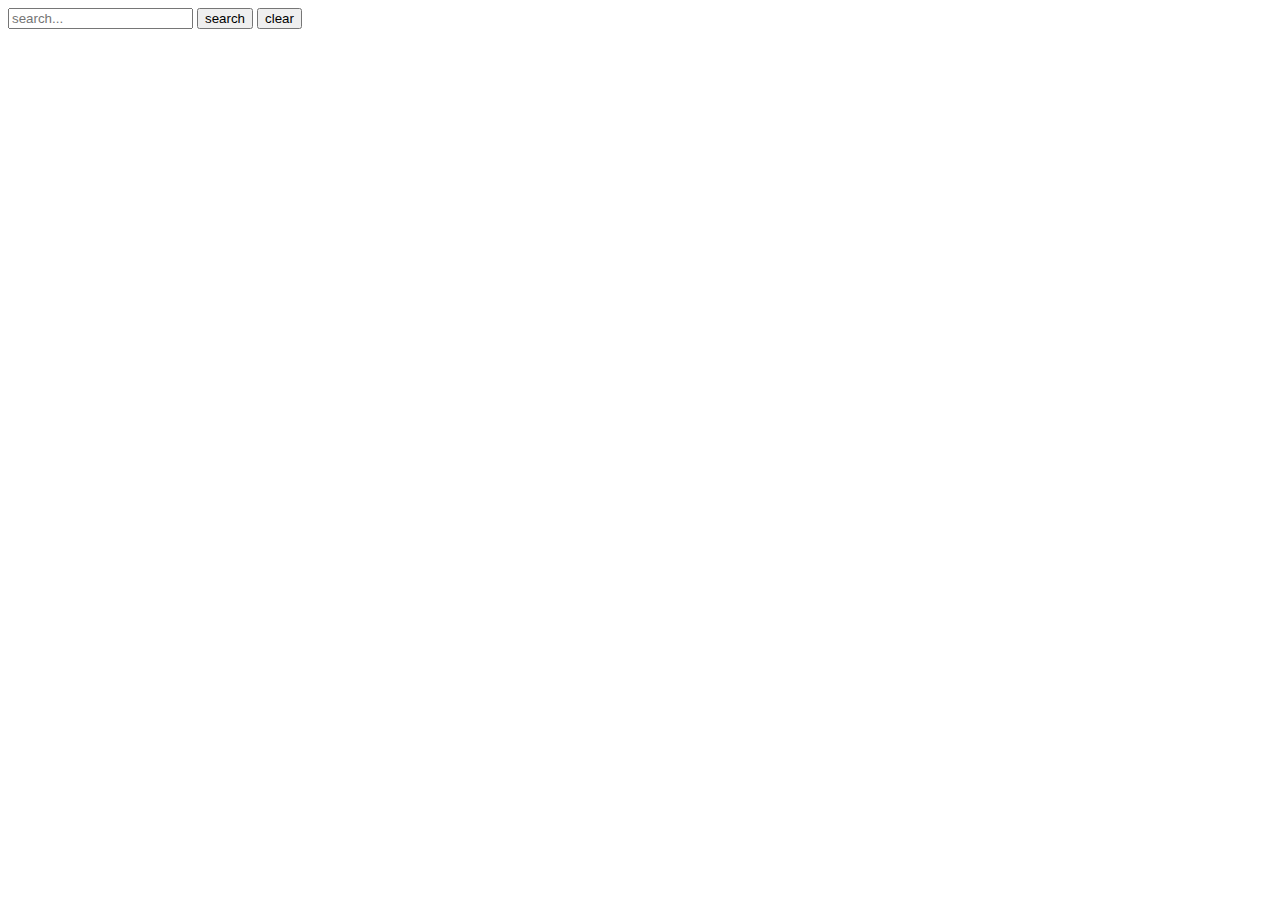
==== index.html @ 38732a50 "onload" ====
<!DOCTYPE html>
   <html lang="en">
      <head>
        <meta charset="UTF-8">
        <meta http-equiv="X-UA-Compatible" content="IE=edge">
        <meta name="viewport" content="width=device-width, initial-scale=1.0">
        <title>Search Bar</title>
        <link rel="stylesheet" href="style.css">
      </head>
      <body onload="loadSearchData">
        <script src="index.js"></script>
        <div class="form-container">
            <form class="form">
                <input id="search" type="text" class="input" placeholder="search..."/>
                <button id="submit" type="submit" class="submit">search</button>
                <button id="clear" class="clear-results">clear</button>
            </form>

        </div>
        <div class="results-container>
            <ul class="results-list" id="list">
              
            </ul>
  </div>
      </body>
   </html>
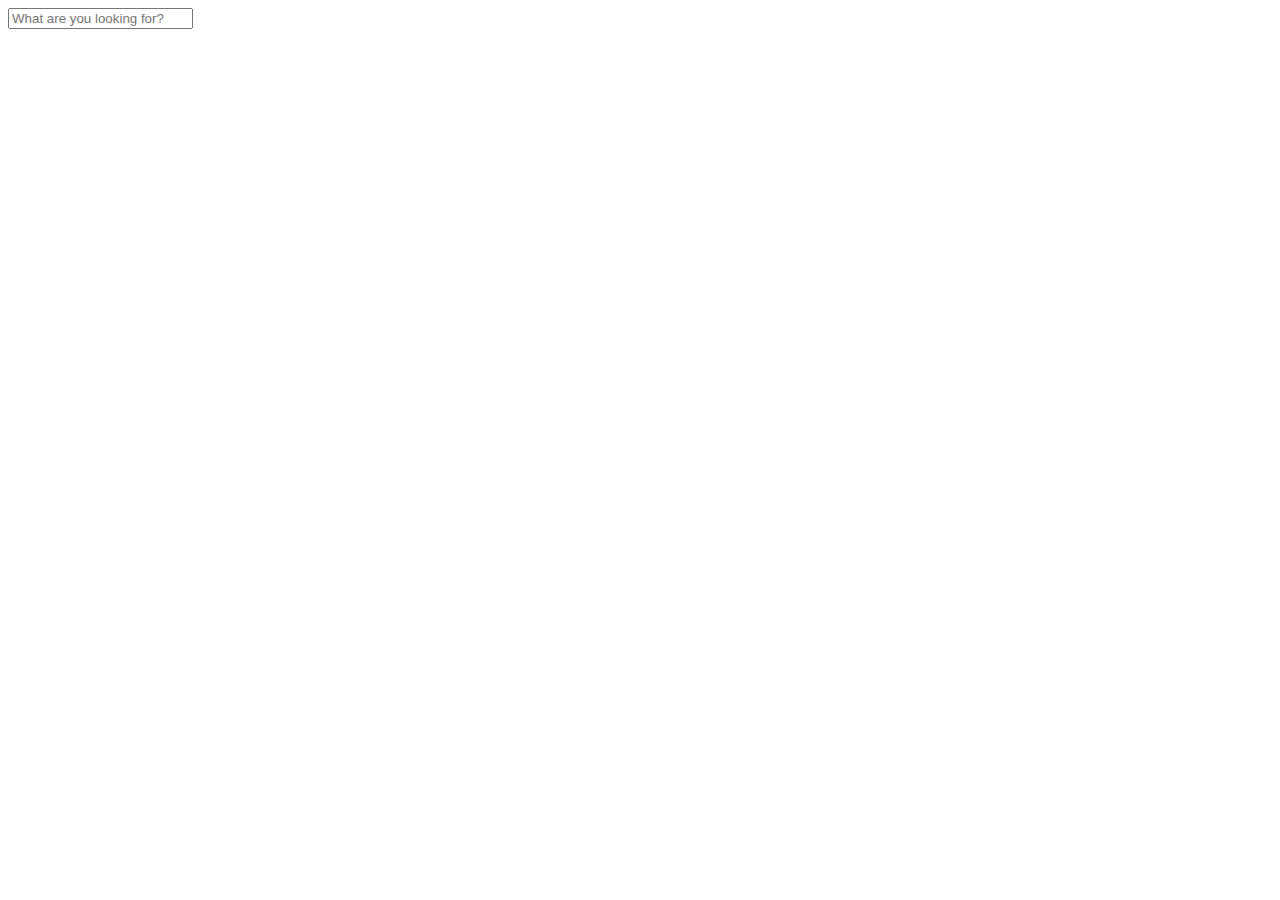
==== commit a9097a29: "change bar" ====
--- a/index.html
+++ b/index.html
@@ -7,20 +7,8 @@
         <title>Search Bar</title>
         <link rel="stylesheet" href="style.css">
       </head>
-      <body onload="loadSearchData">
+      <body onload="loadSearchData()">
         <script src="index.js"></script>
-        <div class="form-container">
-            <form class="form">
-                <input id="search" type="text" class="input" placeholder="search..."/>
-                <button id="submit" type="submit" class="submit">search</button>
-                <button id="clear" class="clear-results">clear</button>
-            </form>
-
-        </div>
-        <div class="results-container>
-            <ul class="results-list" id="list">
-              
-            </ul>
-  </div>
+        <input id="searchbar" autocomplete="off" onkeyup="search()" type="text"\nname="search" placeholder="What are you looking for?">
       </body>
    </html>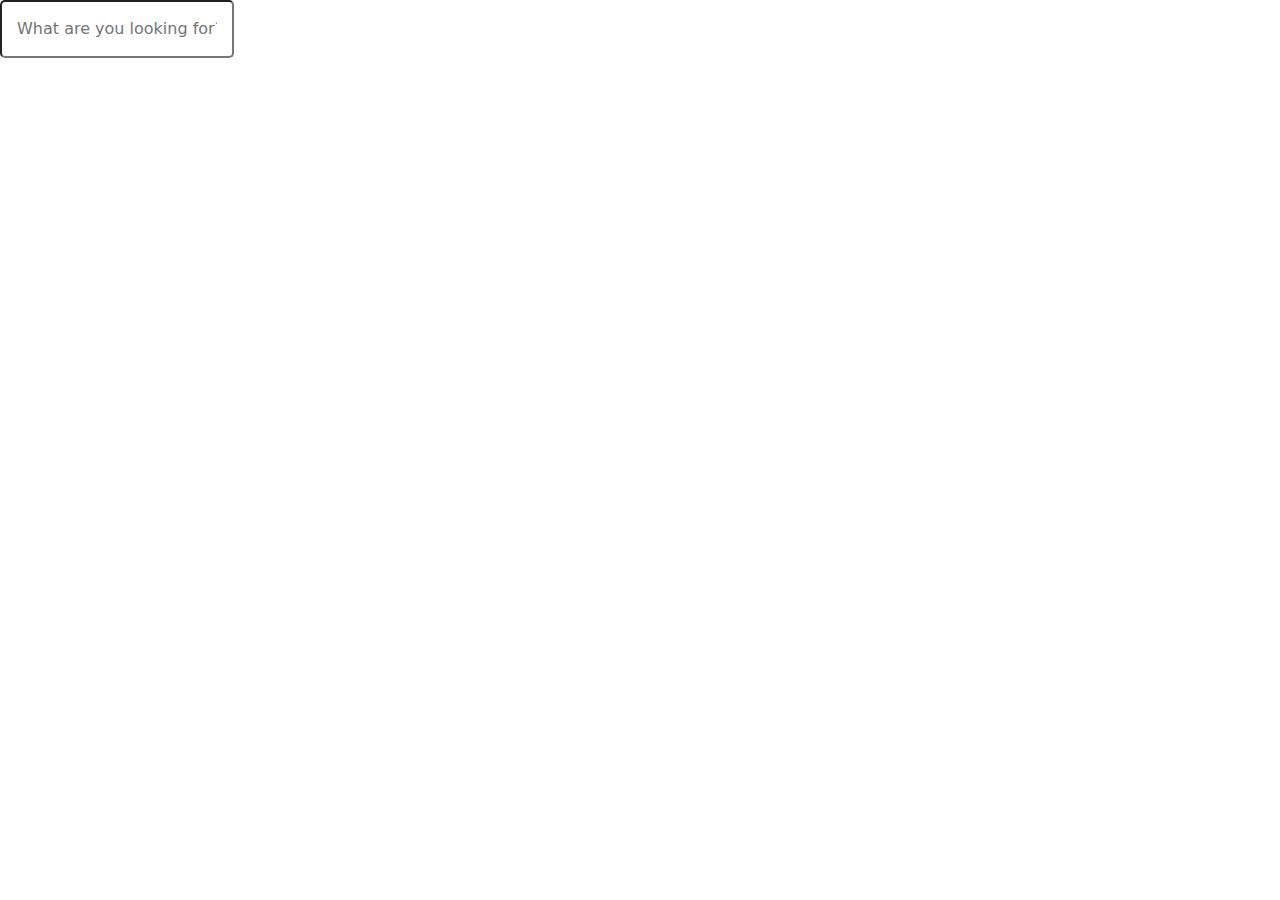
==== commit da7499ef: "bootstrap added" ====
--- a/index.html
+++ b/index.html
@@ -6,9 +6,11 @@
         <meta name="viewport" content="width=device-width, initial-scale=1.0">
         <title>Search Bar</title>
         <link rel="stylesheet" href="style.css">
+        <link href="https://cdn.jsdelivr.net/npm/bootstrap@5.3.3/dist/css/bootstrap.min.css" rel="stylesheet" integrity="sha384-QWTKZyjpPEjISv5WaRU9OFeRpok6YctnYmDr5pNlyT2bRjXh0JMhjY6hW+ALEwIH" crossorigin="anonymous">
       </head>
       <body onload="loadSearchData()">
         <script src="index.js"></script>
+        <script src="https://cdn.jsdelivr.net/npm/bootstrap@5.3.3/dist/js/bootstrap.bundle.min.js" integrity="sha384-YvpcrYf0tY3lHB60NNkmXc5s9fDVZLESaAA55NDzOxhy9GkcIdslK1eN7N6jIeHz" crossorigin="anonymous"></script>
         <input id="searchbar" autocomplete="off" onkeyup="search()" type="text"\nname="search" placeholder="What are you looking for?">
       </body>
    </html>--- a/style.css
+++ b/style.css
@@ -0,0 +1,39 @@
+body {
+    margin: 0;
+    padding: 0;
+    background-color: #f7f7f7;
+  }
+  * {
+    font-family: "Arial", sans-serif;
+  }
+  .container {
+    padding: 100px 25%;
+    display: flex;
+    flex-direction: column;
+    line-height: 2rem;
+    font-size: 1.2em;
+    color: #202C39;
+  }
+  #searchbar {
+     padding: 15px;
+     border-radius: 5px;
+  }
+  input[type=text] {
+     -webkit-transition: width 0.15s ease-in-out;
+     transition: width 0.15s ease-in-out;
+  }
+  #list {
+    border: 1px solid lightgrey;
+    border-radius: 5px;
+    display: none;
+ }
+ .listItem {
+    display: flex;
+    flex-direction: column;
+    text-decoration: none;
+    padding: 5px 20px;
+    color: black;
+ }
+ .listItem:hover {
+    background-color: lightgrey;
+ }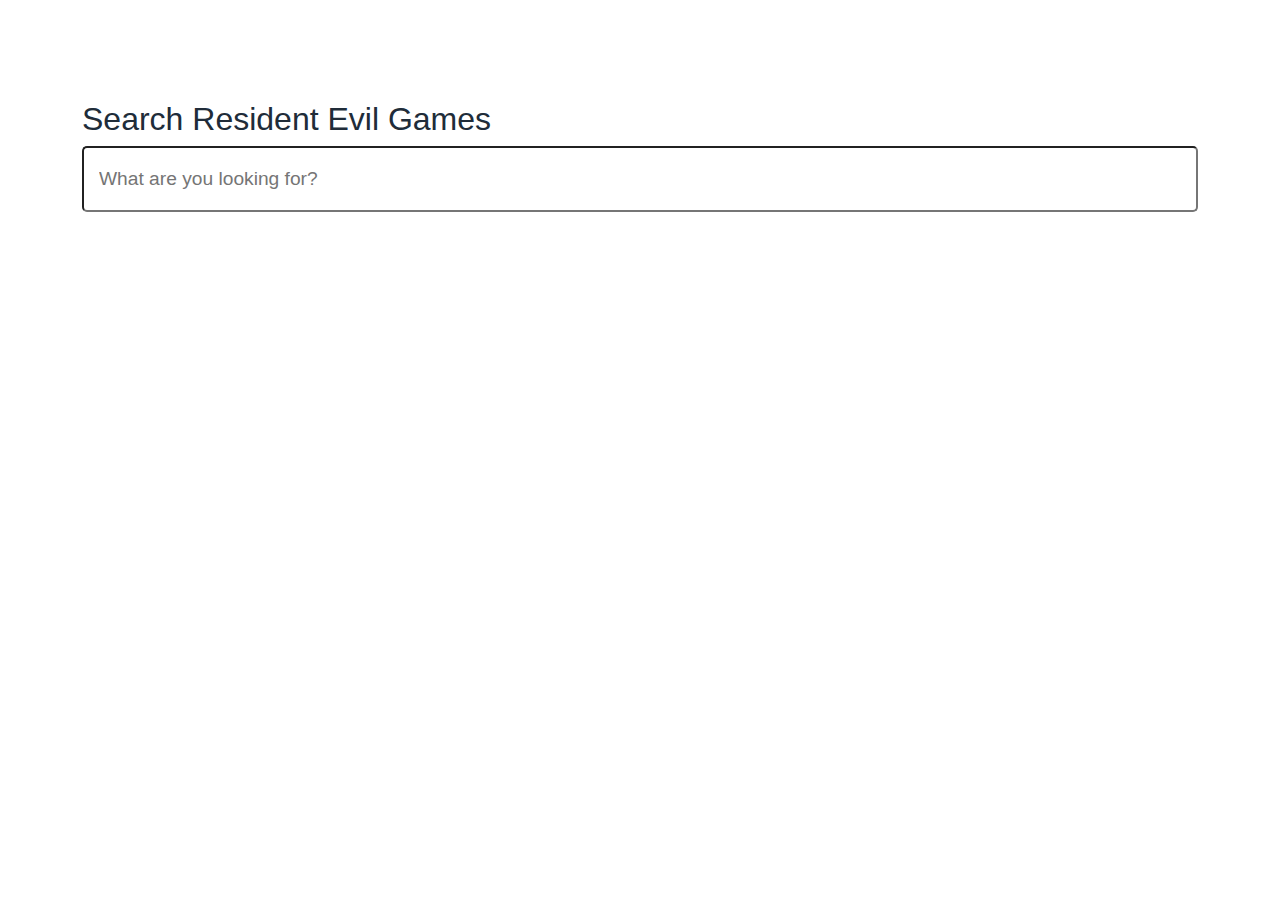
==== commit e959eeea: "center" ====
--- a/index.html
+++ b/index.html
@@ -11,6 +11,9 @@
       <body onload="loadSearchData()">
         <script src="index.js"></script>
         <script src="https://cdn.jsdelivr.net/npm/bootstrap@5.3.3/dist/js/bootstrap.bundle.min.js" integrity="sha384-YvpcrYf0tY3lHB60NNkmXc5s9fDVZLESaAA55NDzOxhy9GkcIdslK1eN7N6jIeHz" crossorigin="anonymous"></script>
-        <input id="searchbar" autocomplete="off" onkeyup="search()" type="text"\nname="search" placeholder="What are you looking for?">
+        <div class="container">
+          <h2>Search Resident Evil Games</h2>
+          <input id="searchbar" autocomplete="off" onkeyup="search()" type="text"\nname="search" placeholder="What are you looking for?">
+        </div>
       </body>
    </html>